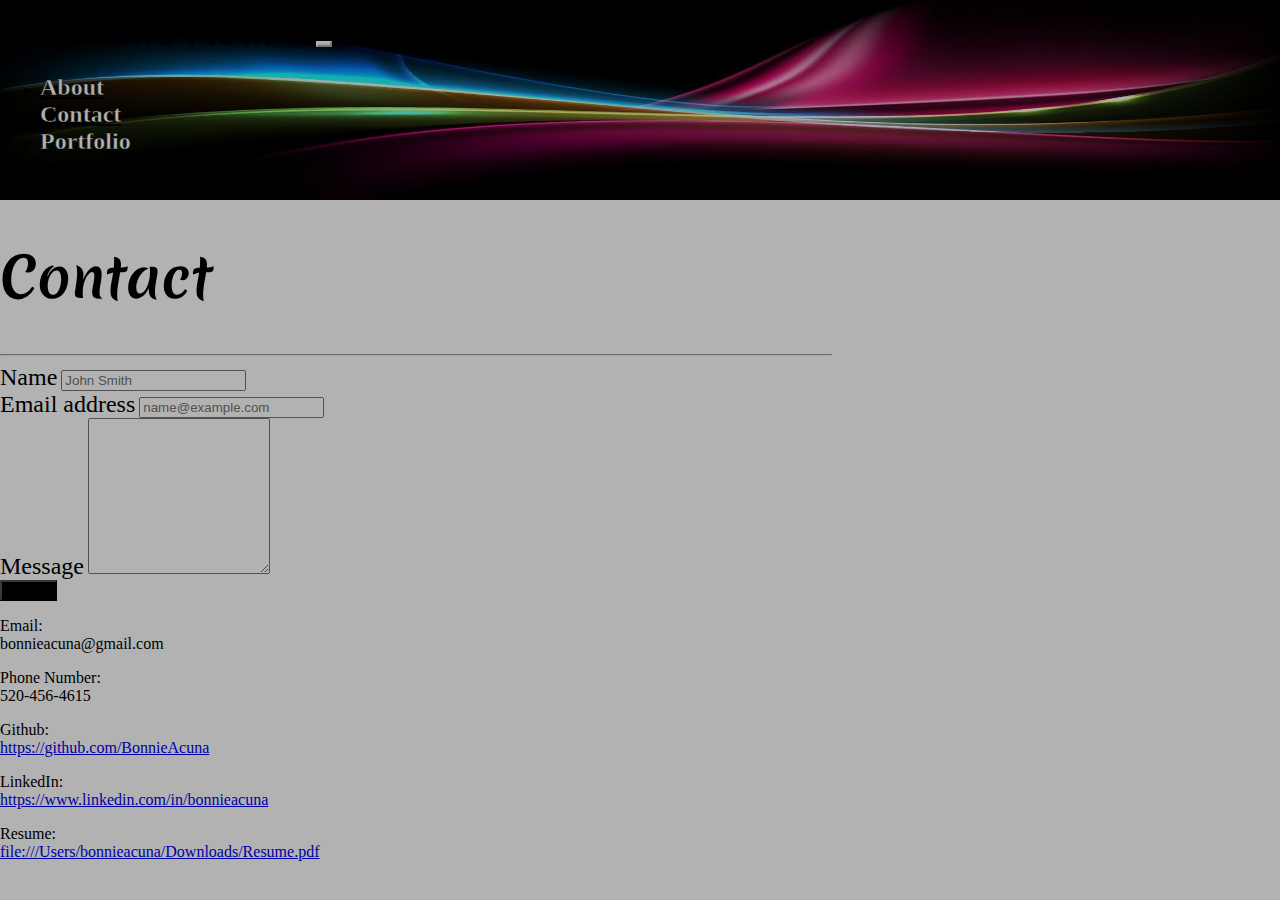
==== contact.html @ 3dc75b96 "updatedportfolio" ====
<!DOCTYPE <!DOCTYPE html>
<html lang="en">

<head>
    <meta charset="utf-8">
    <meta name="viewport" content="width=device-width, initial-scale=1, shrink-to-fit=no">

    <title>Basic-Portfolio</title>
    <link href="https://fonts.googleapis.com/css?family=Merienda" rel="stylesheet">
    <link rel="stylesheet" href="https://stackpath.bootstrapcdn.com/bootstrap/4.1.3/css/bootstrap.min.css" integrity="sha384-MCw98/SFnGE8fJT3GXwEOngsV7Zt27NXFoaoApmYm81iuXoPkFOJwJ8ERdknLPMO"
        crossorigin="anonymous">
    <link rel="stylesheet" type="text/css" href="assets/css/style.css" />
</head>

<body>

    <nav class="navbar navbar-expand-lg navbar-static-top">
        <span class="navbar-brand h1 text-center text-light mb-0 z1">Bonnie Acuña</span>
        <button class="navbar-toggler custom-toggler z1" type="button" data-toggle="collapse" data-target="#navbarSupportedContent"
            aria-controls="navbarSupportedContent" aria-expanded="false" aria-label="Toggle navigation">
            <span class="navbar-toggler-icon"></span>
        </button>
        <div class="collapse navbar-collapse z1" id="navbarSupportedContent">
            <ul class="nav navbar-nav navbar-right ml-auto">
                <li class="nav-item">
                    <a class="nav-link" href="index.html">About</a>
                </li>
                <li class="nav-item">
                    <a class="nav-link" href="contact.html">Contact</a>
                </li>
                <li class="nav-item">
                    <a class="nav-link mr-5" href="portfolio.html">Portfolio</a>
                </li>
            </ul>
        </div>
    </nav>

    <div class="container mt-3 contact">
        <div class="row">
            <div class="col-md-12">
                <div class="page-header mt-3 mb-3 text-center">
                    <h1>Contact</h1>
                    <hr>
                </div>
            </div>
        </div>


        <div class="row">
            <div class="col-md-6">
                <form>
                    <div class="form-group">
                        <label for="exampleFormControlInput1">Name</label>
                        <input type="name" class="form-control" id="exampleFormControlInput1" placeholder="John Smith">
                    </div>
                    <div class="form-group">
                        <label for="exampleFormControlInput1">Email address</label>
                        <input type="email" class="form-control" id="exampleFormControlInput1" placeholder="name@example.com">
                    </div>
                    <div class="form-group">
                        <label for="exampleFormControlTextarea1">Message</label>
                        <textarea class="form-control" id="exampleFormControlTextarea1" rows="10" col="10"></textarea>
                    </div>
                    <button type="submit" class="btn text-white">Submit</button>
                </form>
            </div>
            <div class="col-md-6">
                <div class="info text-center">
                    <p>Email:<br>bonnieacuna@gmail.com</p>
                    <p>Phone Number:<br>520-456-4615</p>
                    <p>Github:<br><a href="https://github.com/BonnieAcuna">https://github.com/BonnieAcuna</a></p>
                    <p>LinkedIn:<br><a href="https://www.linkedin.com/in/bonnieacuna/">https://www.linkedin.com/in/bonnieacuna</a></p>
                    <p>Resume:<br><a href="file:///Users/bonnieacuna/Downloads/Resume.pdf">file:///Users/bonnieacuna/Downloads/Resume.pdf</a></p>
                </div>
            </div>
        </div>

    </div>



    <script src="https://code.jquery.com/jquery-3.3.1.slim.min.js" integrity="sha384-q8i/X+965DzO0rT7abK41JStQIAqVgRVzpbzo5smXKp4YfRvH+8abtTE1Pi6jizo"
        crossorigin="anonymous"></script>
    <script src="https://cdnjs.cloudflare.com/ajax/libs/popper.js/1.14.3/umd/popper.min.js" integrity="sha384-ZMP7rVo3mIykV+2+9J3UJ46jBk0WLaUAdn689aCwoqbBJiSnjAK/l8WvCWPIPm49"
        crossorigin="anonymous"></script>
    <script src="https://stackpath.bootstrapcdn.com/bootstrap/4.1.3/js/bootstrap.min.js" integrity="sha384-ChfqqxuZUCnJSK3+MXmPNIyE6ZbWh2IMqE241rYiqJxyMiZ6OW/JmZQ5stwEULTy"
        crossorigin="anonymous"></script>





</body>

</html>
---- assets/css/style.css ----
* {
  -webkit-box-sizing: border-box;
          box-sizing: border-box;
}

body {
  margin: 0;
  padding: 0;
  overflow: auto;
}

.navbar {
  background-image: url("../images/colorfulbackground.jpg");
  background-repeat: no-repeat;
  background-size: 100% 100%;
  height: 200px;
  padding: 0;
}

.navbar::before {
  content: '';
  position: absolute;
  top: 0;
  right: 0;
  bottom: 0;
  left: 0;
  background: #000000;
  z-index: 0;
  opacity: 0.3;
}

.z1 {
  z-index: 1;
}

a.nav-link {
  color: white;
  font-size: 24px;
  -webkit-text-stroke: 0.5px black;
  font-weight: bold;
}

a.nav-link:hover {
  color: gray;
}

.navbar-brand {
  font-size: 40px;
  font-family: "Merienda", cursive;
  -webkit-text-stroke: 0.5px black;
  margin-left: 40px;
}

.custom-toggler.navbar-toggler {
  border-color: white;
}

.custom-toggler .navbar-toggler-icon {
  background-image: url("data:image/svg+xml;charset=utf8,%3Csvg viewBox='0 0 32 32' xmlns='http://www.w3.org/2000/svg'%3E%3Cpath stroke='rgba(255,102,203, 0.7)' stroke-width='2' stroke-linecap='round' stroke-miterlimit='10' d='M4 8h24M4 16h24M4 24h24'/%3E%3C/svg%3E");
}

h1 {
  font-family: "Merienda", cursive;
  font-size: 55px;
}

.picture {
  width: 250px;
  height: 250px;
  -webkit-box-shadow: 4px 4px 10px #5e5e5e;
          box-shadow: 4px 4px 10px #5e5e5e;
}

.card {
  -webkit-box-shadow: 4px 4px 10px #5e5e5e;
          box-shadow: 4px 4px 10px #5e5e5e;
  opacity: 1;
  display: block;
  width: 100%;
  height: auto;
  -webkit-transition: .5s ease;
  transition: .5s ease;
  -webkit-backface-visibility: hidden;
          backface-visibility: hidden;
}

.card-img-top {
  width: 100%;
  height: 157px;
  background-position: 50% 50%;
  background-repeat: no-repeat;
  background-size: cover;
}

label {
  font-size: 24px;
}

.container {
  width: 65%;
  background-color: white;
}

p {
  font-size: 16px;
}

.github {
  margin-left: 20px;
}

.contact {
  width: 65%;
}

.btn {
  background-color: black;
}
/*# sourceMappingURL=style.css.map */
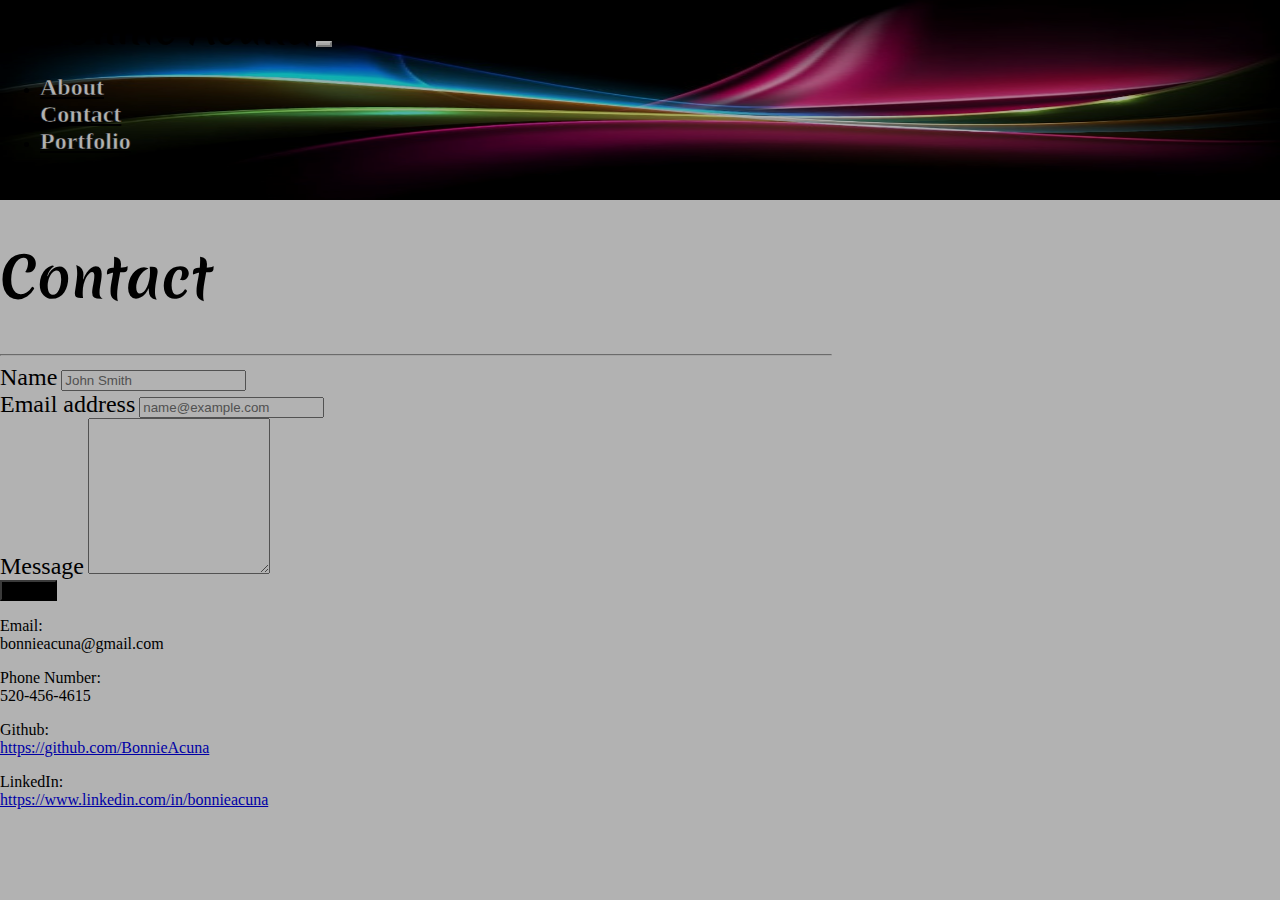
==== commit b6e6b02d: "updated with liri" ====
--- a/contact.html
+++ b/contact.html
@@ -70,7 +70,7 @@
                     <p>Phone Number:<br>520-456-4615</p>
                     <p>Github:<br><a href="https://github.com/BonnieAcuna">https://github.com/BonnieAcuna</a></p>
                     <p>LinkedIn:<br><a href="https://www.linkedin.com/in/bonnieacuna/">https://www.linkedin.com/in/bonnieacuna</a></p>
-                    <p>Resume:<br><a href="file:///Users/bonnieacuna/Downloads/Resume.pdf">file:///Users/bonnieacuna/Downloads/Resume.pdf</a></p>
+                    <!-- <p>Resume:<br><a href="file:///Users/bonnieacuna/Downloads/Resume.pdf">file:///Users/bonnieacuna/Downloads/Resume.pdf</a></p> -->
                 </div>
             </div>
         </div>
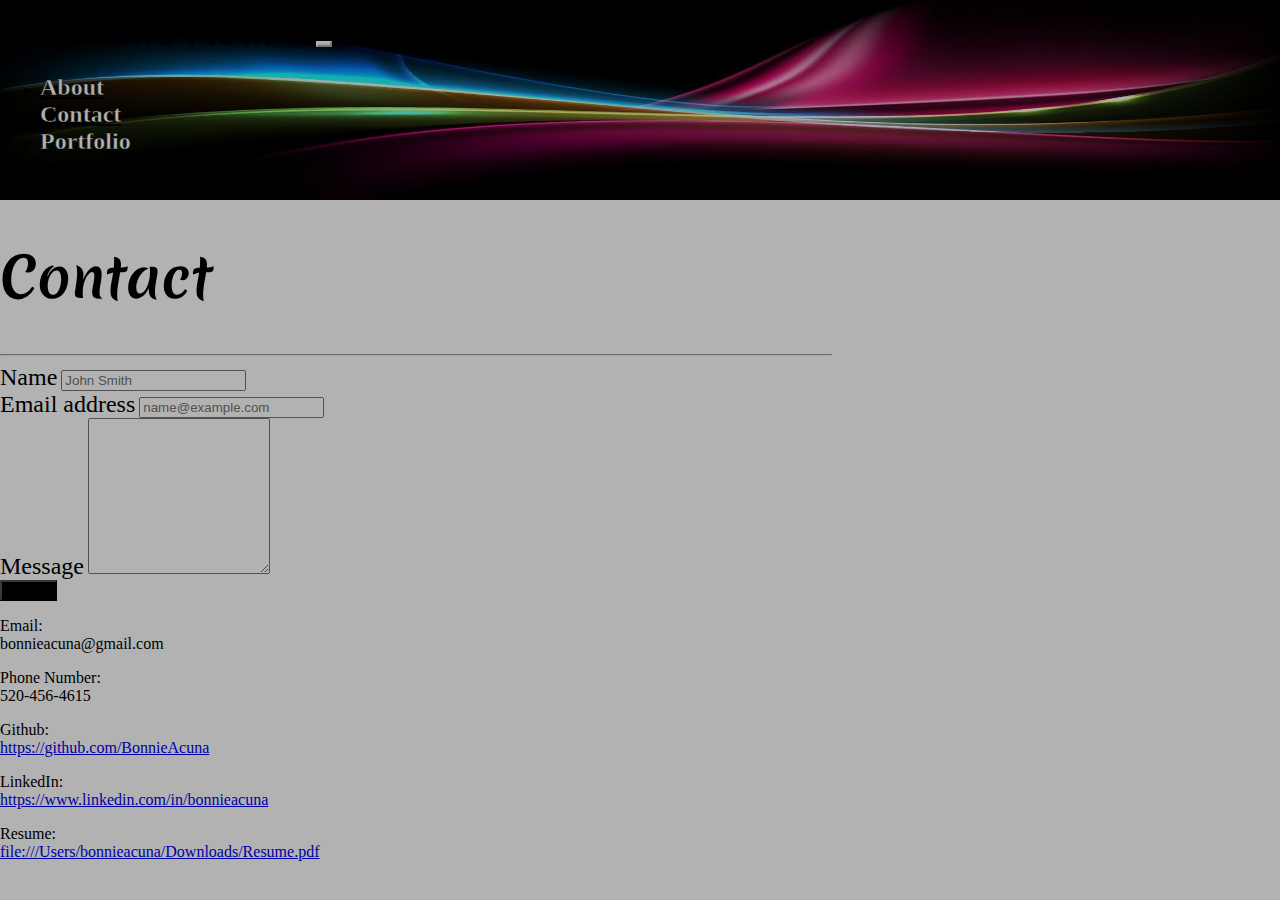
==== commit a80f2eae: "updated resume" ====
--- a/contact.html
+++ b/contact.html
@@ -70,7 +70,7 @@
                     <p>Phone Number:<br>520-456-4615</p>
                     <p>Github:<br><a href="https://github.com/BonnieAcuna">https://github.com/BonnieAcuna</a></p>
                     <p>LinkedIn:<br><a href="https://www.linkedin.com/in/bonnieacuna/">https://www.linkedin.com/in/bonnieacuna</a></p>
-                    <!-- <p>Resume:<br><a href="file:///Users/bonnieacuna/Downloads/Resume.pdf">file:///Users/bonnieacuna/Downloads/Resume.pdf</a></p> -->
+                    <p>Resume:<br><a href="Resume.pdf">file:///Users/bonnieacuna/Downloads/Resume.pdf</a></p>
                 </div>
             </div>
         </div>
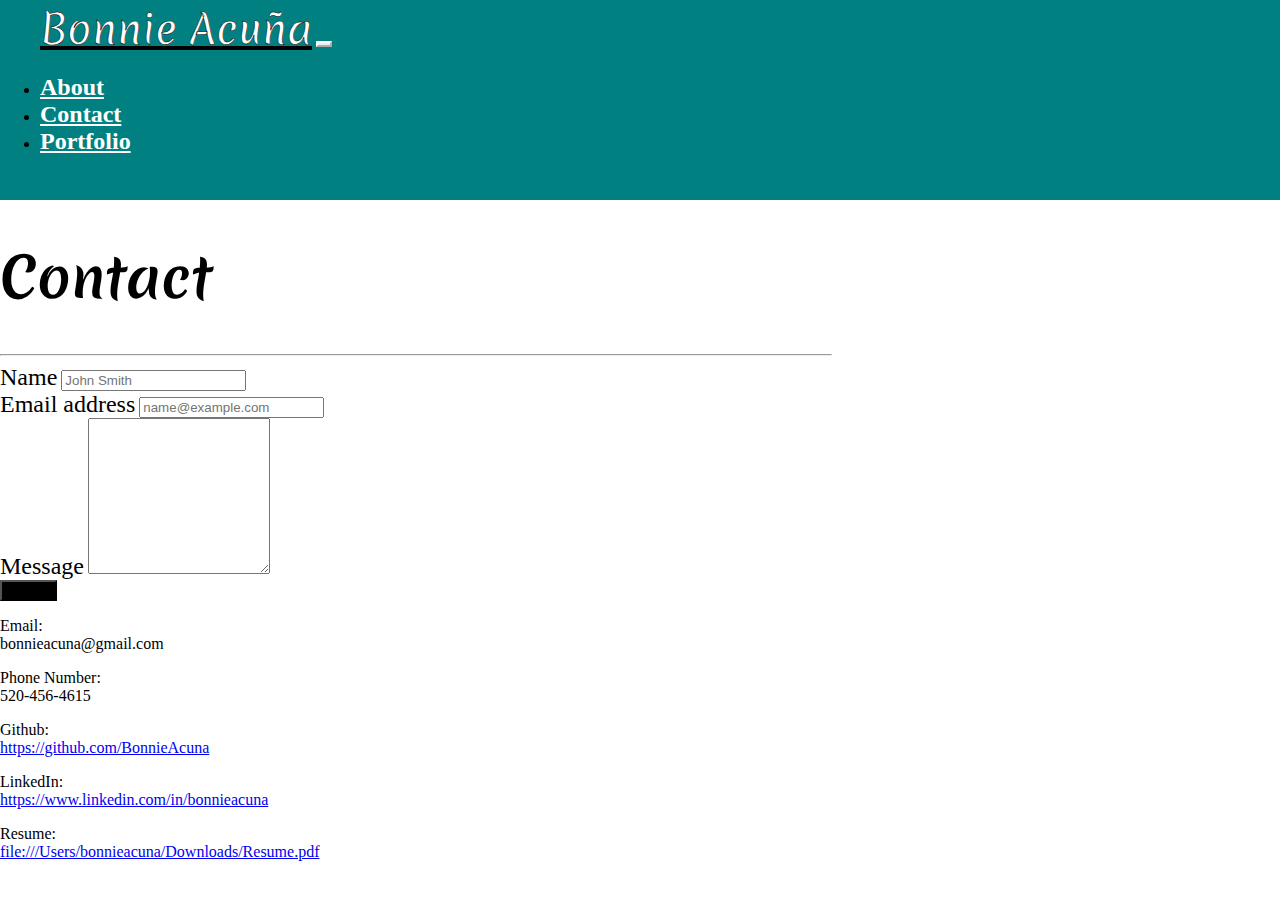
==== commit f79ff520: "style and portfolio page" ====
--- a/contact.html
+++ b/contact.html
@@ -15,7 +15,7 @@
 <body>
 
     <nav class="navbar navbar-expand-lg navbar-static-top">
-        <span class="navbar-brand h1 text-center text-light mb-0 z1">Bonnie Acuña</span>
+        <span class="navbar-brand h1 text-center text-light mb-0 z1"><a class="nametitle" href="index.html">Bonnie Acuña</a></span>
         <button class="navbar-toggler custom-toggler z1" type="button" data-toggle="collapse" data-target="#navbarSupportedContent"
             aria-controls="navbarSupportedContent" aria-expanded="false" aria-label="Toggle navigation">
             <span class="navbar-toggler-icon"></span>
--- a/assets/css/style.css
+++ b/assets/css/style.css
@@ -10,33 +10,23 @@
 }
 
 .navbar {
-  background-image: url("../images/colorfulbackground.jpg");
-  background-repeat: no-repeat;
-  background-size: 100% 100%;
+  background-color: teal;
   height: 200px;
   padding: 0;
 }
 
-.navbar::before {
-  content: '';
-  position: absolute;
-  top: 0;
-  right: 0;
-  bottom: 0;
-  left: 0;
-  background: #000000;
-  z-index: 0;
-  opacity: 0.3;
+.nametitle {
+  color: white;
 }
 
-.z1 {
-  z-index: 1;
+a.nametitle:hover {
+  color: gray;
+  text-decoration: none;
 }
 
 a.nav-link {
   color: white;
   font-size: 24px;
-  -webkit-text-stroke: 0.5px black;
   font-weight: bold;
 }
 
@@ -65,8 +55,8 @@
 }
 
 .picture {
-  width: 250px;
-  height: 250px;
+  width: 300px;
+  height: 300px;
   -webkit-box-shadow: 4px 4px 10px #5e5e5e;
           box-shadow: 4px 4px 10px #5e5e5e;
 }
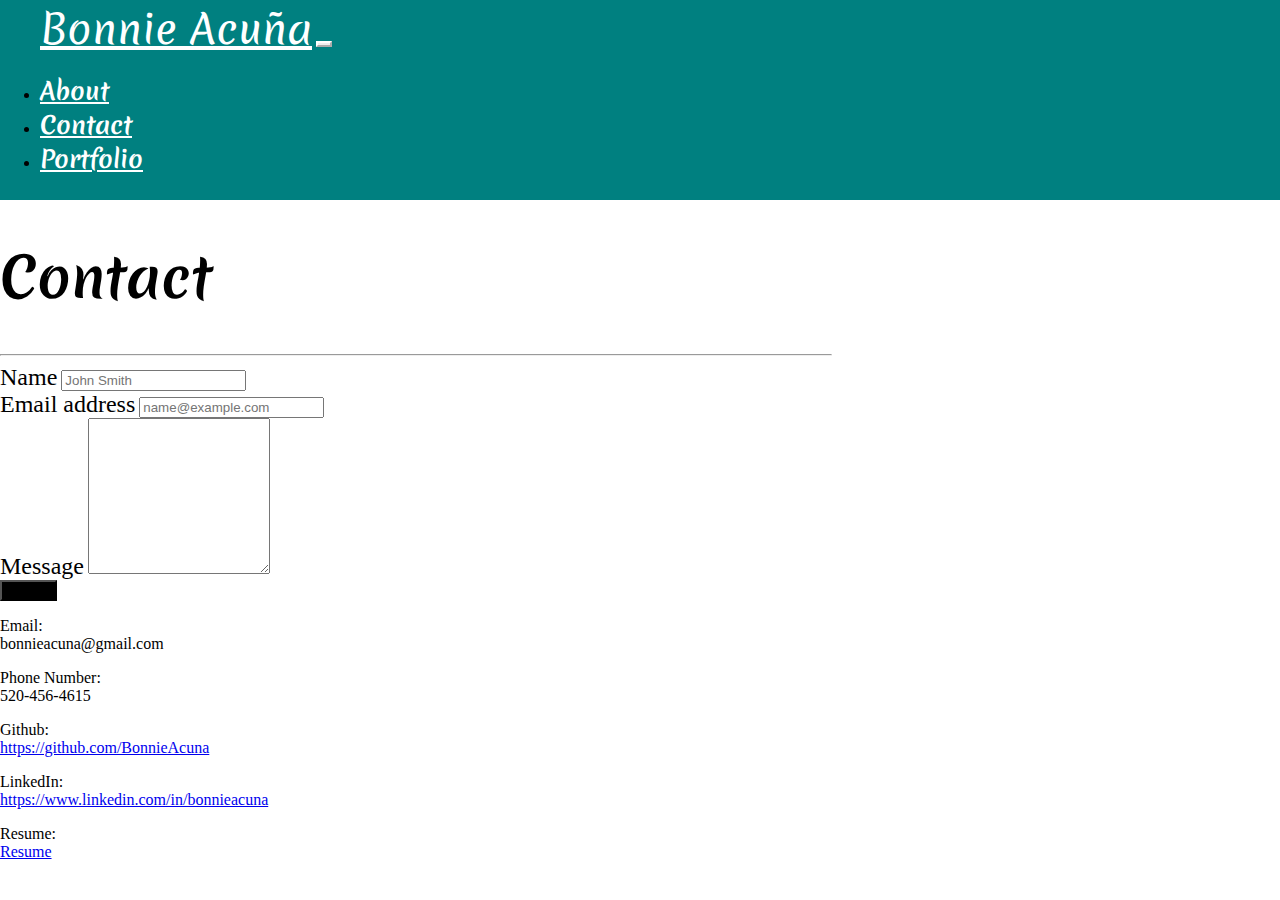
==== commit a0c165eb: "updated resume" ====
--- a/contact.html
+++ b/contact.html
@@ -70,7 +70,7 @@
                     <p>Phone Number:<br>520-456-4615</p>
                     <p>Github:<br><a href="https://github.com/BonnieAcuna">https://github.com/BonnieAcuna</a></p>
                     <p>LinkedIn:<br><a href="https://www.linkedin.com/in/bonnieacuna/">https://www.linkedin.com/in/bonnieacuna</a></p>
-                    <p>Resume:<br><a href="Resume.pdf">file:///Users/bonnieacuna/Downloads/Resume.pdf</a></p>
+                    <p>Resume:<br><a href="Resume.pdf">Resume</a></p>
                 </div>
             </div>
         </div>
--- a/assets/css/style.css
+++ b/assets/css/style.css
@@ -20,24 +20,24 @@
 }
 
 a.nametitle:hover {
-  color: gray;
+  color: grey;
   text-decoration: none;
 }
 
 a.nav-link {
   color: white;
   font-size: 24px;
+  font-family: "Merienda";
   font-weight: bold;
 }
 
 a.nav-link:hover {
-  color: gray;
+  color: grey;
 }
 
 .navbar-brand {
   font-size: 40px;
-  font-family: "Merienda", cursive;
-  -webkit-text-stroke: 0.5px black;
+  font-family: "Merienda";
   margin-left: 40px;
 }
 
@@ -50,13 +50,13 @@
 }
 
 h1 {
-  font-family: "Merienda", cursive;
+  font-family: "Merienda";
   font-size: 55px;
 }
 
 .picture {
-  width: 300px;
-  height: 300px;
+  width: 250px;
+  height: 250px;
   -webkit-box-shadow: 4px 4px 10px #5e5e5e;
           box-shadow: 4px 4px 10px #5e5e5e;
 }
